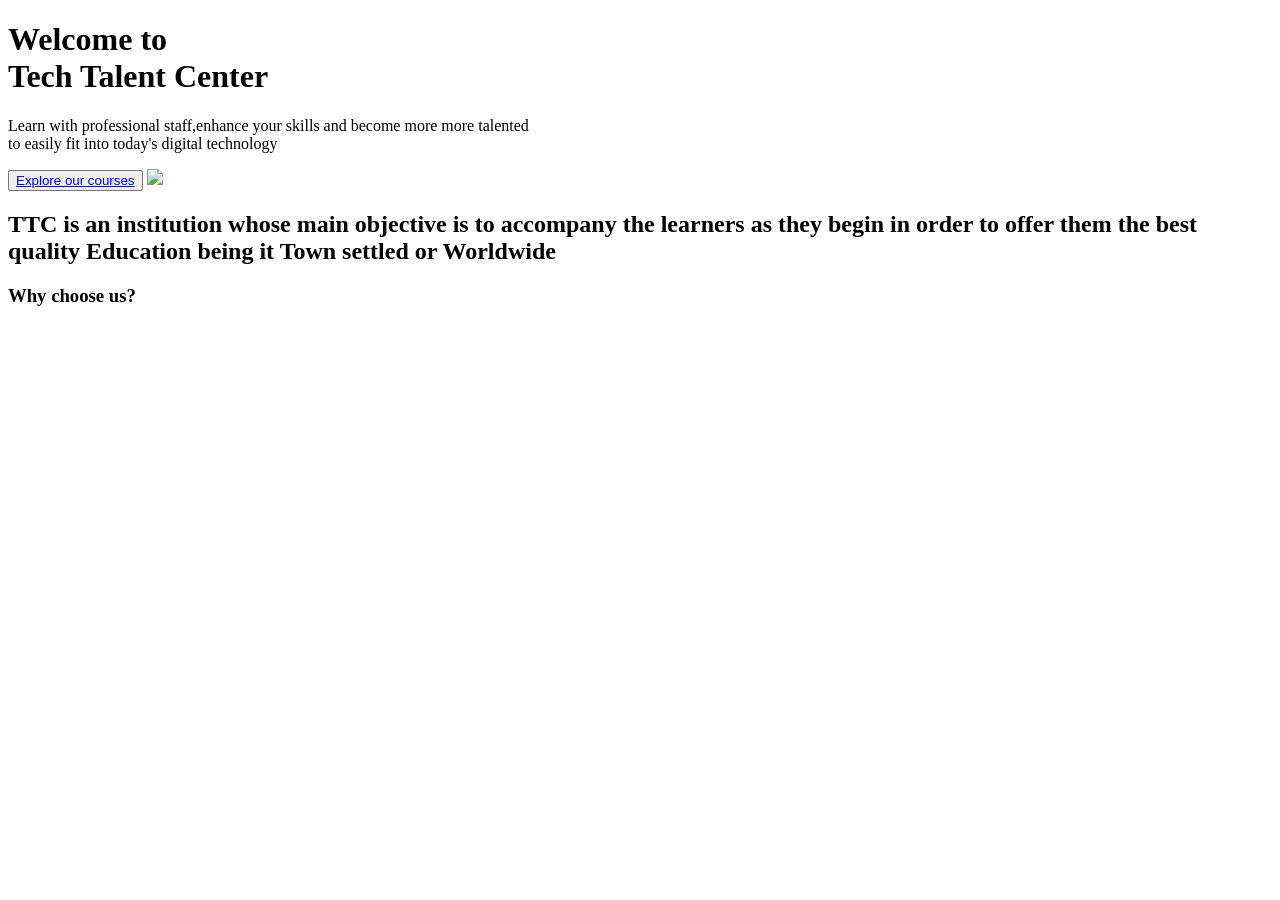
==== index.html @ b6ce8382 "index.html" ====
<!DOCTYPE html>
<html lang="en">
<head>
    <meta charset="UTF-8">
    <meta name="viewport" content="width=device-width, initial-scale=1.0">
    <title>Document</title>
</head>
<body>
    <h1>Welcome to <br>Tech Talent Center </h1>
    <p>Learn with professional staff,enhance your skills and become more more talented <br>
        to easily fit into today's digital technology
    </p>
    <button><a href="about.html">Explore our courses</a></button>
    <img src="pexels-kindelmedia-7651629-removebg-preview.png" width="800px">
    <h2>
        TTC is an institution whose main objective is to accompany the learners as they begin
        in order to offer them the best quality Education being it Town settled or
        Worldwide
    </h2>
    <h3>Why choose us?</h3>
</body>
</html>
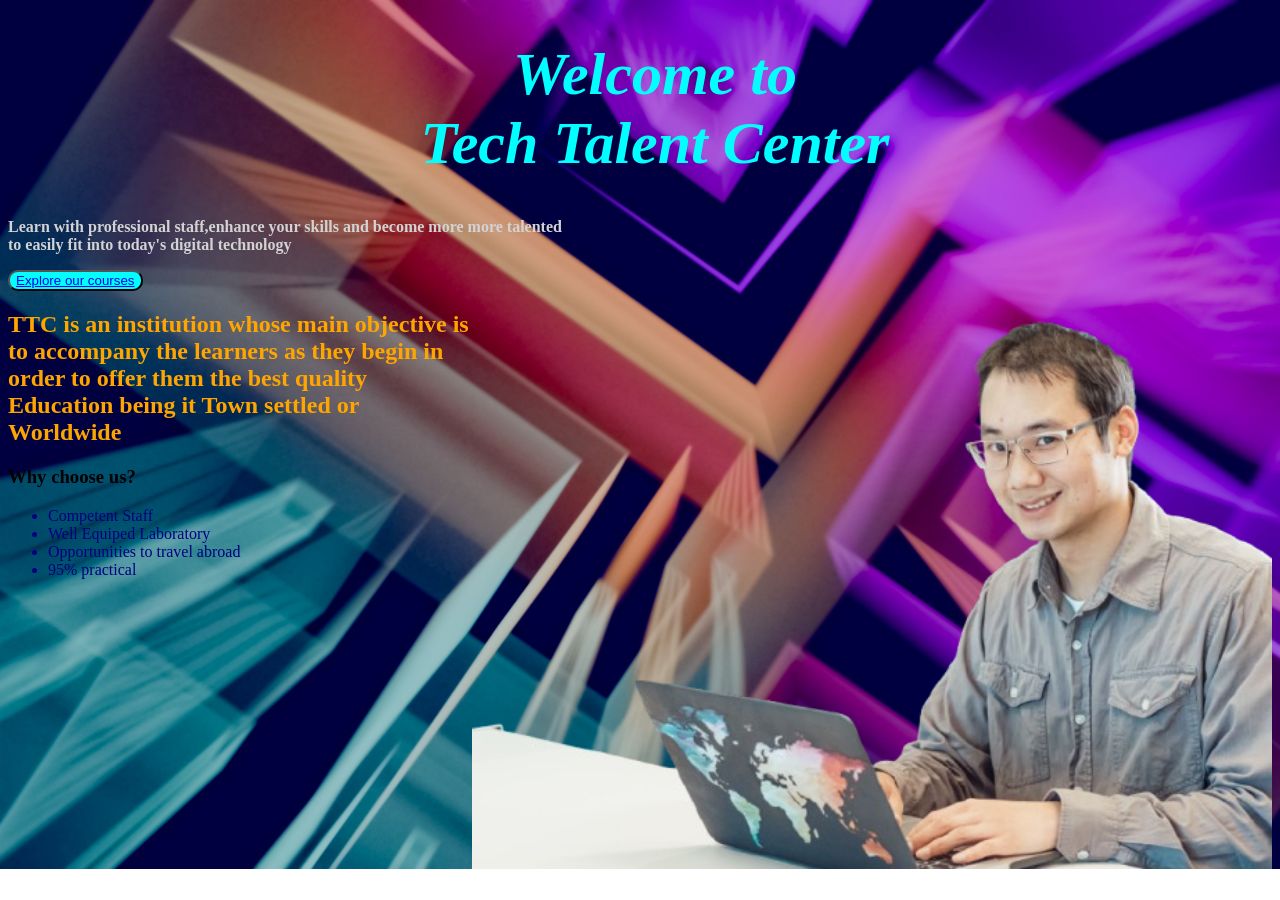
==== commit a28fb6aa: "home added" ====
--- a/index.html
+++ b/index.html
@@ -4,6 +4,7 @@
     <meta charset="UTF-8">
     <meta name="viewport" content="width=device-width, initial-scale=1.0">
     <title>Document</title>
+    <link rel="stylesheet" href="style.css">
 </head>
 <body>
     <h1>Welcome to <br>Tech Talent Center </h1>
@@ -11,12 +12,20 @@
         to easily fit into today's digital technology
     </p>
     <button><a href="about.html">Explore our courses</a></button>
-    <img src="pexels-kindelmedia-7651629-removebg-preview.png" width="800px">
+    <img src="images/pexels-kindelmedia-7651629-removebg-preview.png" width="800px">
     <h2>
         TTC is an institution whose main objective is to accompany the learners as they begin
         in order to offer them the best quality Education being it Town settled or
         Worldwide
     </h2>
     <h3>Why choose us?</h3>
+    <ul>
+        <mark>
+            <li>Competent Staff</li>
+            <li>Well Equiped Laboratory</li>
+            <li>Opportunities to travel abroad</li>
+            <li>95% practical</li>
+        </mark>
+    </ul>
 </body>
 </html>
--- a/style.css
+++ b/style.css
@@ -0,0 +1,37 @@
+h1{
+    justify-content: center;
+   text-align: center;
+    color: cyan;
+    margin-left: 30px;
+    font-style: italic;
+    font-weight: bold;
+    font-size: 60px;
+    
+}
+body{
+   background-image: url(images/image.jpg);
+    background-repeat: no-repeat;
+    background-size: cover;
+}
+p{
+    color: lightgray;
+    font-weight: bold;
+}
+button{
+    background-color: aqua;
+    border-radius: 10px;
+
+}
+button:hover{
+    background-color: #fff;
+    transition: 0.3s;
+}
+img{
+    float: right;
+}
+h2{
+    color: orange;
+}
+ul li{
+    color: navy;
+}
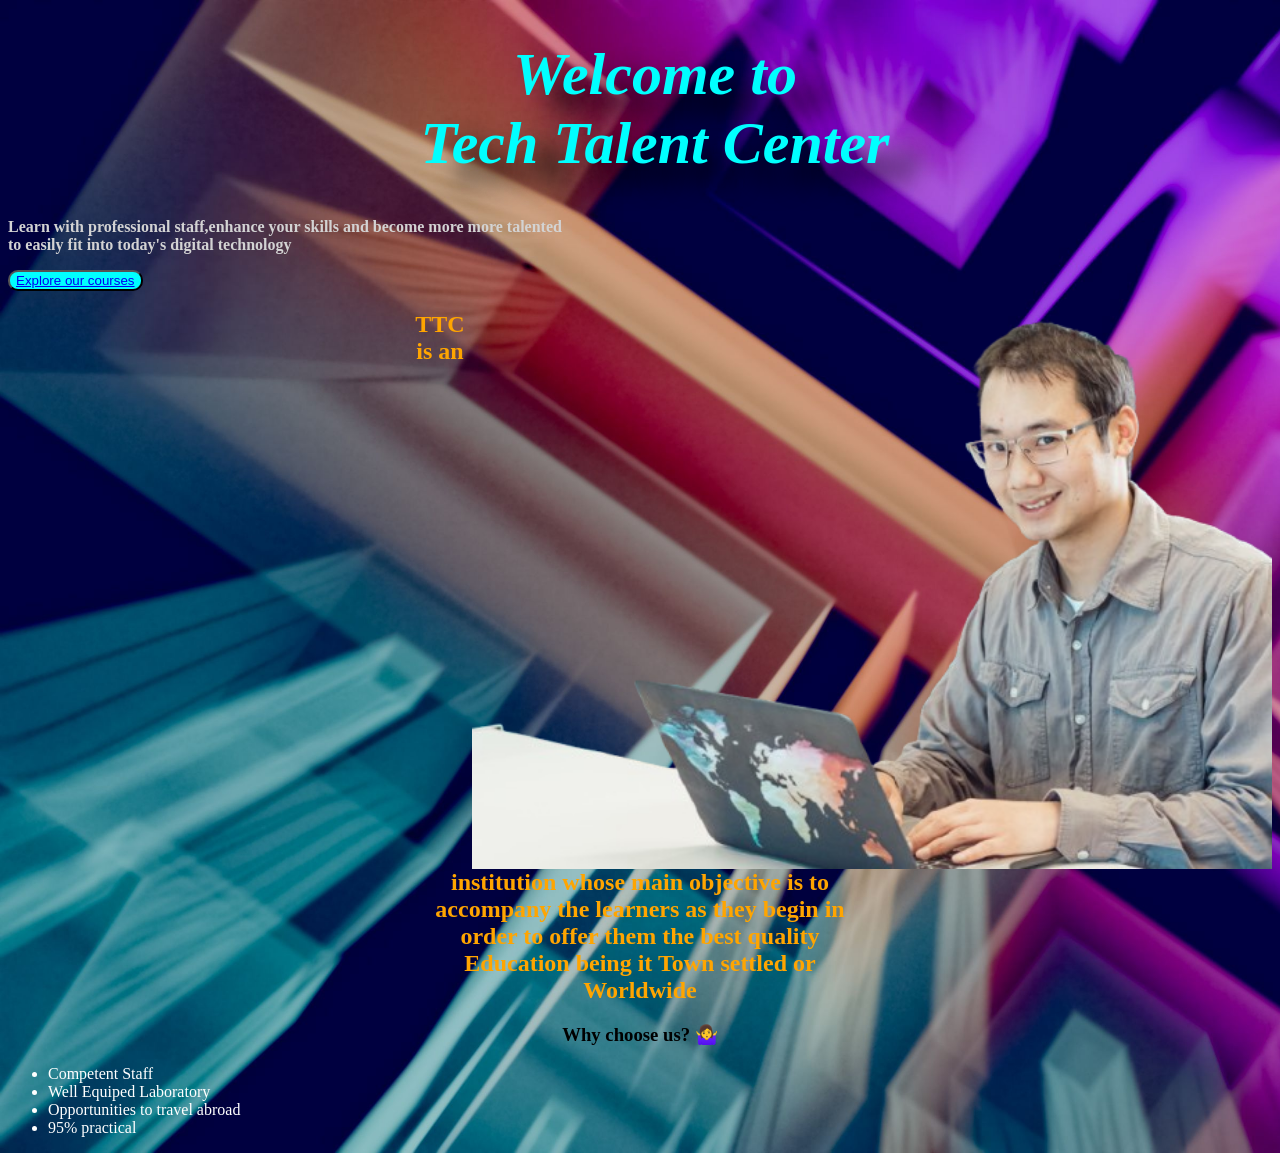
==== commit 28859533: "changes" ====
--- a/index.html
+++ b/index.html
@@ -18,7 +18,7 @@
         in order to offer them the best quality Education being it Town settled or
         Worldwide
     </h2>
-    <h3>Why choose us?</h3>
+    <h3>Why choose us? 🤷‍♀️</h3>
     <ul>
         <mark>
             <li>Competent Staff</li>
--- a/style.css
+++ b/style.css
@@ -6,6 +6,7 @@
     font-style: italic;
     font-weight: bold;
     font-size: 60px;
+    text-shadow: 30px 20px 25px rgba(0, 0, 0, 0.9);
     
 }
 body{
@@ -20,6 +21,7 @@
 button{
     background-color: aqua;
     border-radius: 10px;
+    color: black;
 
 }
 button:hover{
@@ -31,7 +33,18 @@
 }
 h2{
     color: orange;
+     justify-content: center;
+   text-align: center;
+   margin-left: 400px;
+   margin-right: 400px;
+   place-items: center;
 }
 ul li{
-    color: navy;
+    color: white;
+}
+h3{
+    justify-content: center;
+    text-align: center;
+    display: grid;
+    place-items: center;
 }
